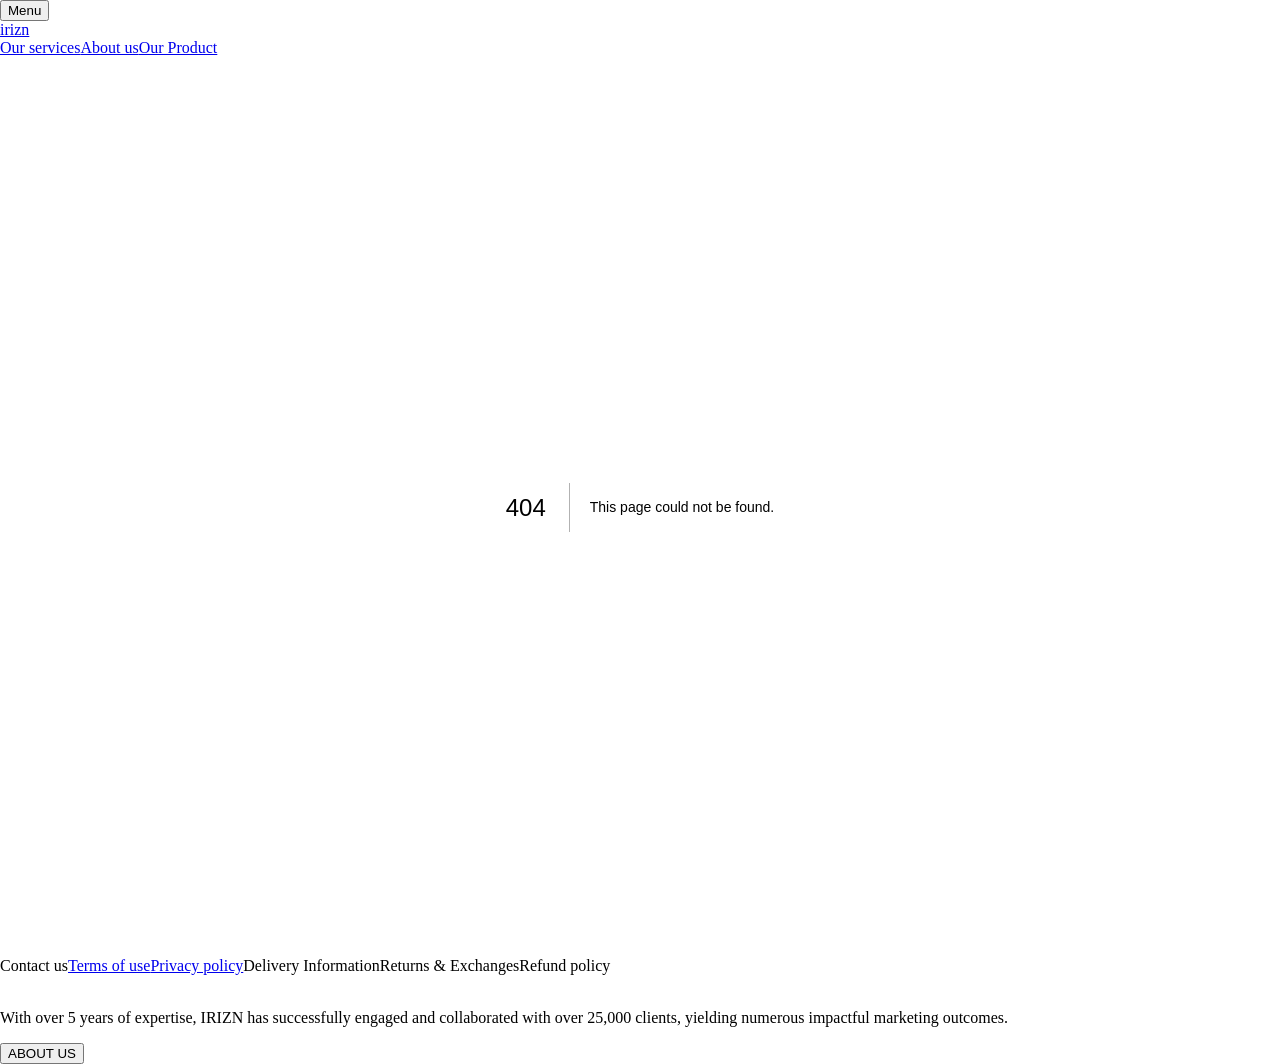
==== out/404/index.html @ c8e09aad "." ====
<!DOCTYPE html><html lang="en"><title>irizn</title><head><meta charSet="utf-8"/><meta name="viewport" content="width=device-width"/><title>404: This page could not be found</title><meta name="next-head-count" content="3"/><meta name="facebook-domain-verification" content="sk8uciqe33iws1wmkfm86lypy146fz"/><link rel="preload" href="/_next/static/css/4e023ba758c5a53d.css" as="style"/><link rel="stylesheet" href="/_next/static/css/4e023ba758c5a53d.css" data-n-g=""/><noscript data-n-css=""></noscript><script defer="" nomodule="" src="/_next/static/chunks/polyfills-c67a75d1b6f99dc8.js"></script><script src="/_next/static/chunks/webpack-0b5d8249fb15f5f3.js" defer=""></script><script src="/_next/static/chunks/framework-2c79e2a64abdb08b.js" defer=""></script><script src="/_next/static/chunks/main-5bbaeb46d0c16426.js" defer=""></script><script src="/_next/static/chunks/pages/_app-2c22dee1dd5e9bb1.js" defer=""></script><script src="/_next/static/chunks/pages/_error-8353112a01355ec2.js" defer=""></script><script src="/_next/static/IbseE9HAHDRgUNV5VcyTJ/_buildManifest.js" defer=""></script><script src="/_next/static/IbseE9HAHDRgUNV5VcyTJ/_ssgManifest.js" defer=""></script></head><body><div id="__next"><header class="sticky top-0 left-0 z-50 w-full"><div class="sticky bg-white" data-headlessui-state=""><div class="px-6 mx-auto shadow max-w-screen lg:px-16"><div class="flex items-center justify-between py-4"><div class="lg:hidden"><button type="button" aria-expanded="false" data-headlessui-state=""><span href="#" class="text-primary hover:underline">Menu</span></button></div><div class="flex items-center justify-start gap-10 lg:flex-1 lg:w-0"><a class="uppercase" href="/">irizn</a><nav class="hidden space-x-10 lg:flex"><a class="text-primary hover:underline" href="/our-services/">Our services</a><a class="text-primary hover:underline" href="/about/">About us</a><a class="text-primary hover:underline" href="/our-product/">Our Product</a></nav></div></div></div></div></header><main><div style="font-family:-apple-system, BlinkMacSystemFont, Roboto, &quot;Segoe UI&quot;, &quot;Fira Sans&quot;, Avenir, &quot;Helvetica Neue&quot;, &quot;Lucida Grande&quot;, sans-serif;height:100vh;text-align:center;display:flex;flex-direction:column;align-items:center;justify-content:center"><div><style>
                body { margin: 0; color: #000; background: #fff; }
                .next-error-h1 {
                  border-right: 1px solid rgba(0, 0, 0, .3);
                }

                @media (prefers-color-scheme: dark) {
                  body { color: #fff; background: #000; }
                  .next-error-h1 {
                    border-right: 1px solid rgba(255, 255, 255, .3);
                  }
                }</style><h1 class="next-error-h1" style="display:inline-block;margin:0;margin-right:20px;padding:0 23px 0 0;font-size:24px;font-weight:500;vertical-align:top;line-height:49px">404</h1><div style="display:inline-block;text-align:left;line-height:49px;height:49px;vertical-align:middle"><h2 style="font-size:14px;font-weight:normal;line-height:49px;margin:0;padding:0">This page could not be found<!-- -->.</h2></div></div></div></main><div class="flex flex-col-reverse lg:flex-row"><div class="w-full lg:w-1/2 px-10 sm:px-12 lg:py-[60px] py-[30px] bg-[#1C2121] text-white"><div class="grid grid-cols-3 gap-5"><span class="text-lg text-center cursor-pointer lg:text-left">Contact us</span><a class="text-lg text-center lg:text-left" href="/terms-of-use/">Terms of use</a><a class="text-lg text-center lg:text-left" href="/privacy-policy/">Privacy policy</a><span class="text-lg text-center cursor-pointer lg:text-left">Delivery Information</span><span class="text-lg text-center cursor-pointer lg:text-left">Returns &amp; Exchanges</span><span class="text-lg text-center cursor-pointer lg:text-left">Refund policy</span><div class="flex justify-center col-span-3 gap-4 mt-1 lg:justify-start"><a target="_blank" href="https://www.facebook.com/fegcosmeticsmiddleeast"><img src="/image/icon/facebook.jpeg" alt="" width="30" class="rounded"/></a><a target="_blank" href="https://www.instagram.com/fegpluseyelashofficial"><img src="/image/icon/instagram.jpeg" alt="" width="30" class="rounded"/></a><a target="_blank" href="https://middleeast.fegbeauty.com"><img src="/image/icon/global.jpeg" alt="" width="30" class="rounded"/></a></div></div></div><div class="flex-col flex-1 w-full gap-5 px-10 bg-black sm:px-28 lg:w-1/2 lg:py-0 py-14 flex-center"><p class="lg:w-[100%] text-heading text-2xl text-white text-center mb-1">With over 5 years of expertise, IRIZN has successfully engaged and collaborated with over 25,000 clients, yielding numerous impactful marketing outcomes.</p><a class="block tracking-[1px] w-fit pb-2" href="/about/"><button class="btn btn-white w-fit">ABOUT US</button></a></div></div></div><script id="__NEXT_DATA__" type="application/json">{"props":{"pageProps":{"statusCode":404}},"page":"/_error","query":{},"buildId":"IbseE9HAHDRgUNV5VcyTJ","nextExport":true,"isFallback":false,"gip":true,"scriptLoader":[]}</script></body></html>
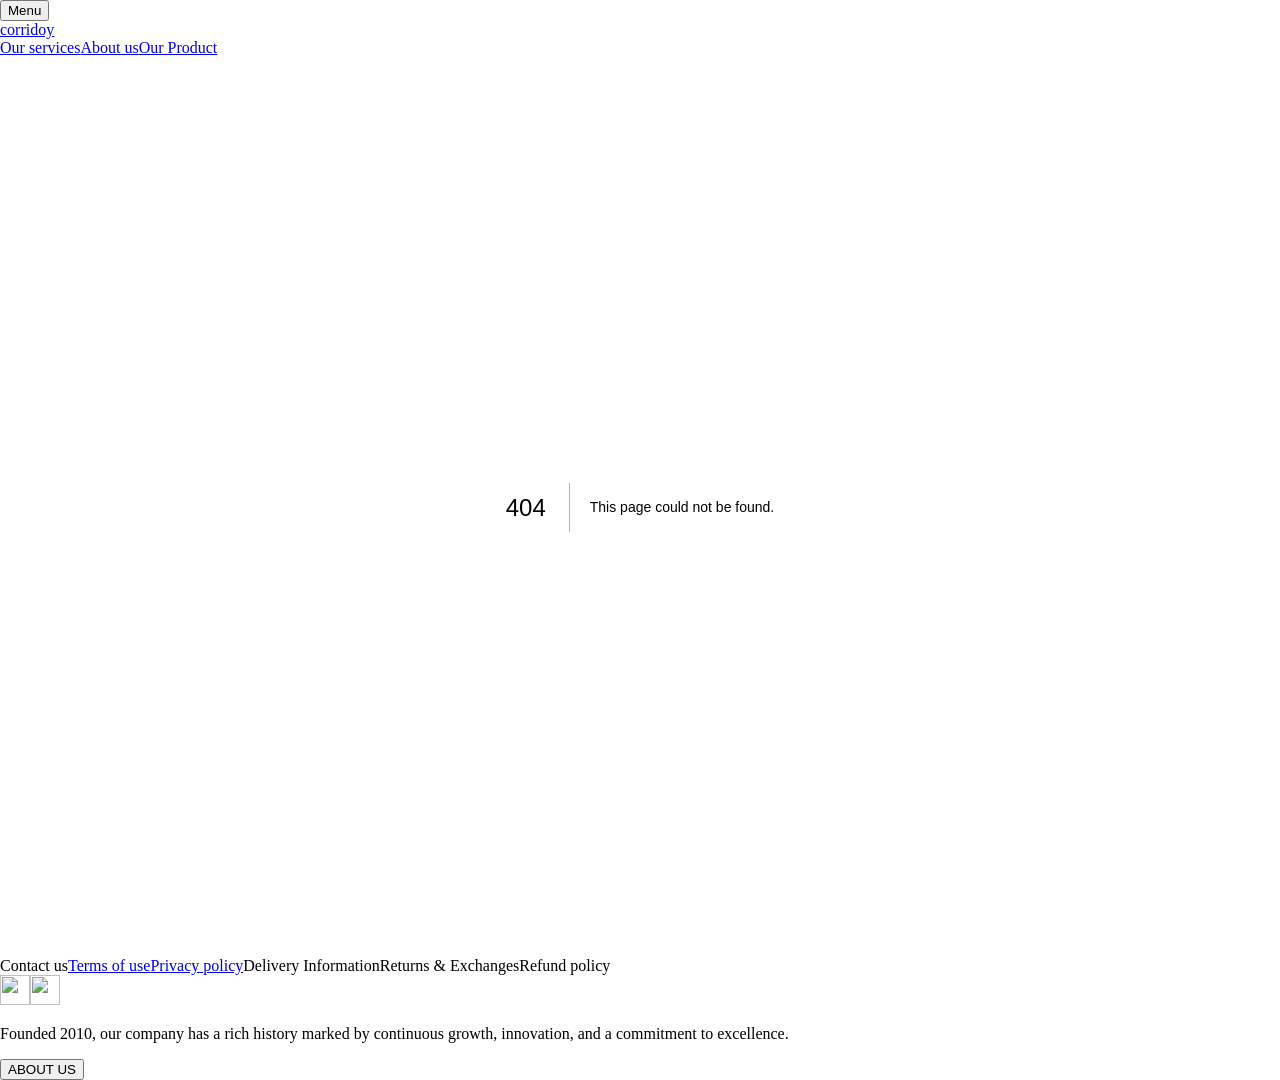
==== commit edcc70ed: "update code" ====
--- a/out/404/index.html
+++ b/out/404/index.html
@@ -1,4 +1,4 @@
-<!DOCTYPE html><html lang="en"><title>irizn</title><head><meta charSet="utf-8"/><meta name="viewport" content="width=device-width"/><title>404: This page could not be found</title><meta name="next-head-count" content="3"/><meta name="facebook-domain-verification" content="sk8uciqe33iws1wmkfm86lypy146fz"/><link rel="preload" href="/_next/static/css/4e023ba758c5a53d.css" as="style"/><link rel="stylesheet" href="/_next/static/css/4e023ba758c5a53d.css" data-n-g=""/><noscript data-n-css=""></noscript><script defer="" nomodule="" src="/_next/static/chunks/polyfills-c67a75d1b6f99dc8.js"></script><script src="/_next/static/chunks/webpack-0b5d8249fb15f5f3.js" defer=""></script><script src="/_next/static/chunks/framework-2c79e2a64abdb08b.js" defer=""></script><script src="/_next/static/chunks/main-5bbaeb46d0c16426.js" defer=""></script><script src="/_next/static/chunks/pages/_app-2c22dee1dd5e9bb1.js" defer=""></script><script src="/_next/static/chunks/pages/_error-8353112a01355ec2.js" defer=""></script><script src="/_next/static/IbseE9HAHDRgUNV5VcyTJ/_buildManifest.js" defer=""></script><script src="/_next/static/IbseE9HAHDRgUNV5VcyTJ/_ssgManifest.js" defer=""></script></head><body><div id="__next"><header class="sticky top-0 left-0 z-50 w-full"><div class="sticky bg-white" data-headlessui-state=""><div class="px-6 mx-auto shadow max-w-screen lg:px-16"><div class="flex items-center justify-between py-4"><div class="lg:hidden"><button type="button" aria-expanded="false" data-headlessui-state=""><span href="#" class="text-primary hover:underline">Menu</span></button></div><div class="flex items-center justify-start gap-10 lg:flex-1 lg:w-0"><a class="uppercase" href="/">irizn</a><nav class="hidden space-x-10 lg:flex"><a class="text-primary hover:underline" href="/our-services/">Our services</a><a class="text-primary hover:underline" href="/about/">About us</a><a class="text-primary hover:underline" href="/our-product/">Our Product</a></nav></div></div></div></div></header><main><div style="font-family:-apple-system, BlinkMacSystemFont, Roboto, &quot;Segoe UI&quot;, &quot;Fira Sans&quot;, Avenir, &quot;Helvetica Neue&quot;, &quot;Lucida Grande&quot;, sans-serif;height:100vh;text-align:center;display:flex;flex-direction:column;align-items:center;justify-content:center"><div><style>
+<!DOCTYPE html><html lang="en"><title>corridoy</title><head><meta charSet="utf-8"/><meta name="viewport" content="width=device-width"/><title>404: This page could not be found</title><meta name="next-head-count" content="3"/><meta name="facebook-domain-verification" content="sk8uciqe33iws1wmkfm86lypy146fz"/><link rel="preload" href="/_next/static/css/5b278616c965e3e1.css" as="style"/><link rel="stylesheet" href="/_next/static/css/5b278616c965e3e1.css" data-n-g=""/><noscript data-n-css=""></noscript><script defer="" nomodule="" src="/_next/static/chunks/polyfills-c67a75d1b6f99dc8.js"></script><script src="/_next/static/chunks/webpack-0b5d8249fb15f5f3.js" defer=""></script><script src="/_next/static/chunks/framework-2c79e2a64abdb08b.js" defer=""></script><script src="/_next/static/chunks/main-5bbaeb46d0c16426.js" defer=""></script><script src="/_next/static/chunks/pages/_app-c7c0cfd64691a036.js" defer=""></script><script src="/_next/static/chunks/pages/_error-8353112a01355ec2.js" defer=""></script><script src="/_next/static/nP0h6OLqxGlJ2aTlMLXnL/_buildManifest.js" defer=""></script><script src="/_next/static/nP0h6OLqxGlJ2aTlMLXnL/_ssgManifest.js" defer=""></script></head><body><div id="__next"><header class="sticky top-0 left-0 z-50 w-full"><div class="sticky bg-white" data-headlessui-state=""><div class="px-6 mx-auto shadow max-w-screen lg:px-16"><div class="flex items-center justify-between py-4"><div class="lg:hidden"><button type="button" aria-expanded="false" data-headlessui-state=""><span href="#" class="text-primary hover:underline">Menu</span></button></div><div class="flex items-center justify-start gap-10 lg:flex-1 lg:w-0"><a class="uppercase" href="/">corridoy</a><nav class="hidden space-x-10 lg:flex"><a class="text-primary hover:underline" href="/our-services/">Our services</a><a class="text-primary hover:underline" href="/about/">About us</a><a class="text-primary hover:underline" href="/our-product/">Our Product</a></nav></div></div></div></div></header><main><div style="font-family:-apple-system, BlinkMacSystemFont, Roboto, &quot;Segoe UI&quot;, &quot;Fira Sans&quot;, Avenir, &quot;Helvetica Neue&quot;, &quot;Lucida Grande&quot;, sans-serif;height:100vh;text-align:center;display:flex;flex-direction:column;align-items:center;justify-content:center"><div><style>
                 body { margin: 0; color: #000; background: #fff; }
                 .next-error-h1 {
                   border-right: 1px solid rgba(0, 0, 0, .3);
@@ -9,4 +9,4 @@
                   .next-error-h1 {
                     border-right: 1px solid rgba(255, 255, 255, .3);
                   }
-                }</style><h1 class="next-error-h1" style="display:inline-block;margin:0;margin-right:20px;padding:0 23px 0 0;font-size:24px;font-weight:500;vertical-align:top;line-height:49px">404</h1><div style="display:inline-block;text-align:left;line-height:49px;height:49px;vertical-align:middle"><h2 style="font-size:14px;font-weight:normal;line-height:49px;margin:0;padding:0">This page could not be found<!-- -->.</h2></div></div></div></main><div class="flex flex-col-reverse lg:flex-row"><div class="w-full lg:w-1/2 px-10 sm:px-12 lg:py-[60px] py-[30px] bg-[#1C2121] text-white"><div class="grid grid-cols-3 gap-5"><span class="text-lg text-center cursor-pointer lg:text-left">Contact us</span><a class="text-lg text-center lg:text-left" href="/terms-of-use/">Terms of use</a><a class="text-lg text-center lg:text-left" href="/privacy-policy/">Privacy policy</a><span class="text-lg text-center cursor-pointer lg:text-left">Delivery Information</span><span class="text-lg text-center cursor-pointer lg:text-left">Returns &amp; Exchanges</span><span class="text-lg text-center cursor-pointer lg:text-left">Refund policy</span><div class="flex justify-center col-span-3 gap-4 mt-1 lg:justify-start"><a target="_blank" href="https://www.facebook.com/fegcosmeticsmiddleeast"><img src="/image/icon/facebook.jpeg" alt="" width="30" class="rounded"/></a><a target="_blank" href="https://www.instagram.com/fegpluseyelashofficial"><img src="/image/icon/instagram.jpeg" alt="" width="30" class="rounded"/></a><a target="_blank" href="https://middleeast.fegbeauty.com"><img src="/image/icon/global.jpeg" alt="" width="30" class="rounded"/></a></div></div></div><div class="flex-col flex-1 w-full gap-5 px-10 bg-black sm:px-28 lg:w-1/2 lg:py-0 py-14 flex-center"><p class="lg:w-[100%] text-heading text-2xl text-white text-center mb-1">With over 5 years of expertise, IRIZN has successfully engaged and collaborated with over 25,000 clients, yielding numerous impactful marketing outcomes.</p><a class="block tracking-[1px] w-fit pb-2" href="/about/"><button class="btn btn-white w-fit">ABOUT US</button></a></div></div></div><script id="__NEXT_DATA__" type="application/json">{"props":{"pageProps":{"statusCode":404}},"page":"/_error","query":{},"buildId":"IbseE9HAHDRgUNV5VcyTJ","nextExport":true,"isFallback":false,"gip":true,"scriptLoader":[]}</script></body></html>+                }</style><h1 class="next-error-h1" style="display:inline-block;margin:0;margin-right:20px;padding:0 23px 0 0;font-size:24px;font-weight:500;vertical-align:top;line-height:49px">404</h1><div style="display:inline-block;text-align:left;line-height:49px;height:49px;vertical-align:middle"><h2 style="font-size:14px;font-weight:normal;line-height:49px;margin:0;padding:0">This page could not be found<!-- -->.</h2></div></div></div></main><div class="flex flex-col-reverse lg:flex-row"><div class="w-full lg:w-1/2 px-10 sm:px-12 lg:py-[60px] py-[30px] bg-[#1C2121] text-white"><div class="grid grid-cols-3 gap-5"><span class="text-lg text-center cursor-pointer lg:text-left">Contact us</span><a class="text-lg text-center lg:text-left" href="/terms-of-use/">Terms of use</a><a class="text-lg text-center lg:text-left" href="/privacy-policy/">Privacy policy</a><span class="text-lg text-center cursor-pointer lg:text-left">Delivery Information</span><span class="text-lg text-center cursor-pointer lg:text-left">Returns &amp; Exchanges</span><span class="text-lg text-center cursor-pointer lg:text-left">Refund policy</span><div class="flex justify-center col-span-3 gap-4 mt-1 lg:justify-start"><a target="_blank" href="https://www.facebook.com/FEGCosmeticsGCC"><img src="/image/icon/facebook.svg" alt="" width="30" height="30"/></a><a target="_blank" href="https://www.fegbeauty.com"><img src="/image/icon/global.svg" alt="" width="30" height="30"/></a></div></div></div><div class="flex-col flex-1 w-full gap-5 px-10 bg-black sm:px-28 lg:w-1/2 lg:py-0 py-14 flex-center"><p class="lg:w-[100%] text-heading text-2xl text-white text-center mb-1">Founded 2010, our company has a rich history marked by continuous growth, innovation, and a commitment to excellence.</p><a class="block tracking-[1px] w-fit pb-2" href="/about/"><button class="btn btn-white w-fit">ABOUT US</button></a></div></div></div><script id="__NEXT_DATA__" type="application/json">{"props":{"pageProps":{"statusCode":404}},"page":"/_error","query":{},"buildId":"nP0h6OLqxGlJ2aTlMLXnL","nextExport":true,"isFallback":false,"gip":true,"scriptLoader":[]}</script></body></html>
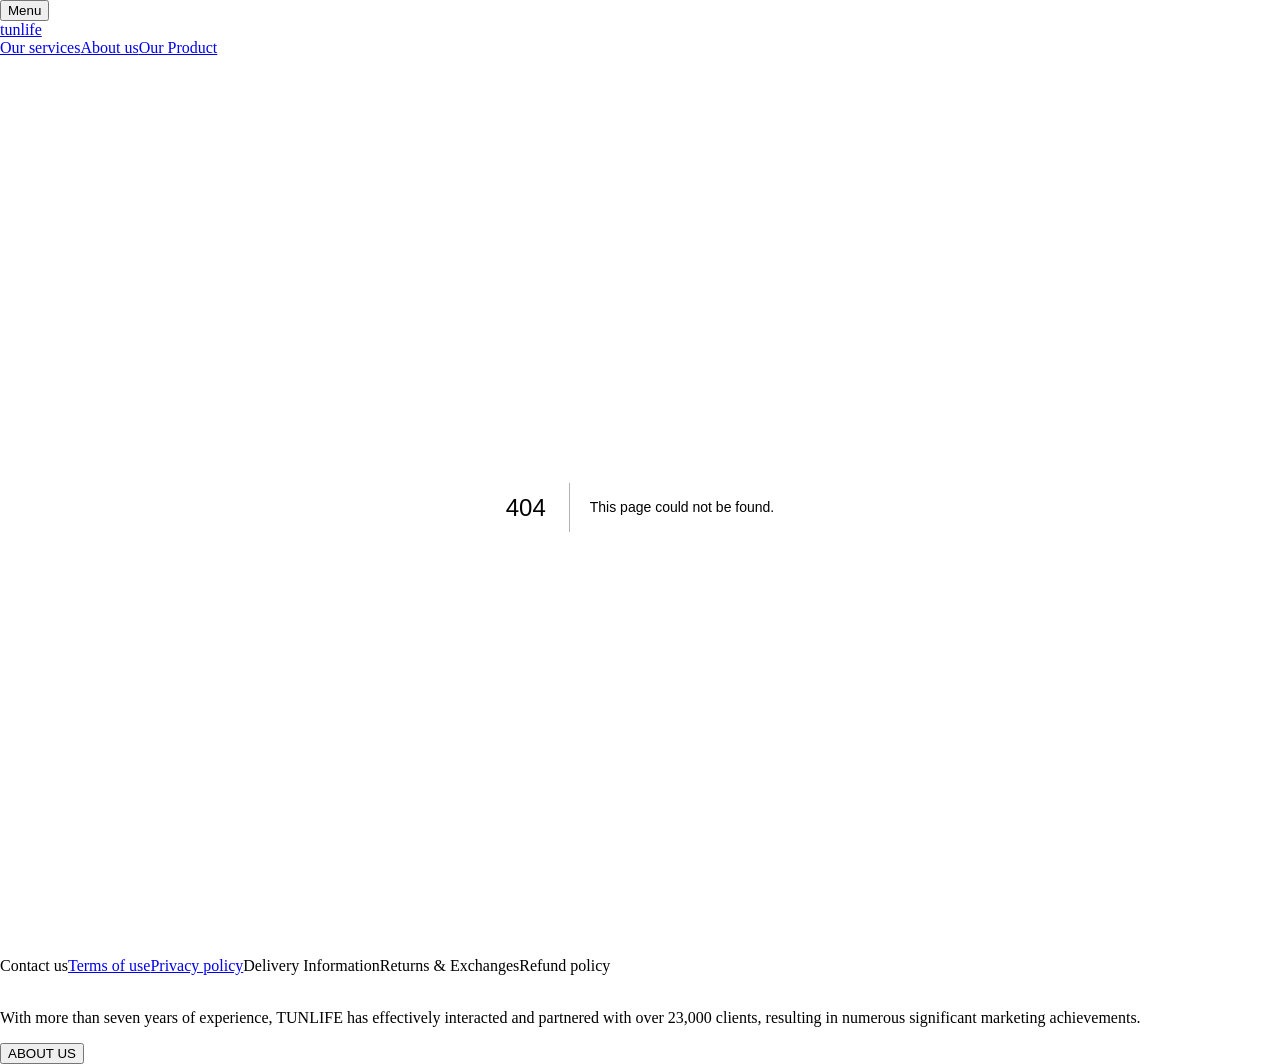
==== commit 6247f37a: "update code" ====
--- a/out/404/index.html
+++ b/out/404/index.html
@@ -1,4 +1,4 @@
-<!DOCTYPE html><html lang="en"><title>corridoy</title><head><meta charSet="utf-8"/><meta name="viewport" content="width=device-width"/><title>404: This page could not be found</title><meta name="next-head-count" content="3"/><meta name="facebook-domain-verification" content="sk8uciqe33iws1wmkfm86lypy146fz"/><link rel="preload" href="/_next/static/css/5b278616c965e3e1.css" as="style"/><link rel="stylesheet" href="/_next/static/css/5b278616c965e3e1.css" data-n-g=""/><noscript data-n-css=""></noscript><script defer="" nomodule="" src="/_next/static/chunks/polyfills-c67a75d1b6f99dc8.js"></script><script src="/_next/static/chunks/webpack-0b5d8249fb15f5f3.js" defer=""></script><script src="/_next/static/chunks/framework-2c79e2a64abdb08b.js" defer=""></script><script src="/_next/static/chunks/main-5bbaeb46d0c16426.js" defer=""></script><script src="/_next/static/chunks/pages/_app-c7c0cfd64691a036.js" defer=""></script><script src="/_next/static/chunks/pages/_error-8353112a01355ec2.js" defer=""></script><script src="/_next/static/nP0h6OLqxGlJ2aTlMLXnL/_buildManifest.js" defer=""></script><script src="/_next/static/nP0h6OLqxGlJ2aTlMLXnL/_ssgManifest.js" defer=""></script></head><body><div id="__next"><header class="sticky top-0 left-0 z-50 w-full"><div class="sticky bg-white" data-headlessui-state=""><div class="px-6 mx-auto shadow max-w-screen lg:px-16"><div class="flex items-center justify-between py-4"><div class="lg:hidden"><button type="button" aria-expanded="false" data-headlessui-state=""><span href="#" class="text-primary hover:underline">Menu</span></button></div><div class="flex items-center justify-start gap-10 lg:flex-1 lg:w-0"><a class="uppercase" href="/">corridoy</a><nav class="hidden space-x-10 lg:flex"><a class="text-primary hover:underline" href="/our-services/">Our services</a><a class="text-primary hover:underline" href="/about/">About us</a><a class="text-primary hover:underline" href="/our-product/">Our Product</a></nav></div></div></div></div></header><main><div style="font-family:-apple-system, BlinkMacSystemFont, Roboto, &quot;Segoe UI&quot;, &quot;Fira Sans&quot;, Avenir, &quot;Helvetica Neue&quot;, &quot;Lucida Grande&quot;, sans-serif;height:100vh;text-align:center;display:flex;flex-direction:column;align-items:center;justify-content:center"><div><style>
+<!DOCTYPE html><html lang="en"><title>tunlife</title><head><meta charSet="utf-8"/><meta name="viewport" content="width=device-width"/><title>404: This page could not be found</title><meta name="next-head-count" content="3"/><meta name="facebook-domain-verification" content="sk8uciqe33iws1wmkfm86lypy146fz"/><link rel="preload" href="/_next/static/css/08187afebf998c0c.css" as="style"/><link rel="stylesheet" href="/_next/static/css/08187afebf998c0c.css" data-n-g=""/><noscript data-n-css=""></noscript><script defer="" nomodule="" src="/_next/static/chunks/polyfills-c67a75d1b6f99dc8.js"></script><script src="/_next/static/chunks/webpack-0b5d8249fb15f5f3.js" defer=""></script><script src="/_next/static/chunks/framework-2c79e2a64abdb08b.js" defer=""></script><script src="/_next/static/chunks/main-5bbaeb46d0c16426.js" defer=""></script><script src="/_next/static/chunks/pages/_app-5070fe438066c249.js" defer=""></script><script src="/_next/static/chunks/pages/_error-8353112a01355ec2.js" defer=""></script><script src="/_next/static/8ArIjZP0EXmBrlCMe12Pz/_buildManifest.js" defer=""></script><script src="/_next/static/8ArIjZP0EXmBrlCMe12Pz/_ssgManifest.js" defer=""></script></head><body><div id="__next"><header class="sticky top-0 left-0 z-50 w-full"><div class="sticky bg-white" data-headlessui-state=""><div class="px-6 mx-auto shadow max-w-screen lg:px-16"><div class="flex items-center justify-between py-4"><div class="lg:hidden"><button type="button" aria-expanded="false" data-headlessui-state=""><span href="#" class="text-primary hover:underline">Menu</span></button></div><div class="flex items-center justify-start gap-10 lg:flex-1 lg:w-0"><a class="uppercase" href="/">tunlife</a><nav class="hidden space-x-10 lg:flex"><a class="text-primary hover:underline" href="/our-services/">Our services</a><a class="text-primary hover:underline" href="/about/">About us</a><a class="text-primary hover:underline" href="/our-product/">Our Product</a></nav></div></div></div></div></header><main><div style="font-family:-apple-system, BlinkMacSystemFont, Roboto, &quot;Segoe UI&quot;, &quot;Fira Sans&quot;, Avenir, &quot;Helvetica Neue&quot;, &quot;Lucida Grande&quot;, sans-serif;height:100vh;text-align:center;display:flex;flex-direction:column;align-items:center;justify-content:center"><div><style>
                 body { margin: 0; color: #000; background: #fff; }
                 .next-error-h1 {
                   border-right: 1px solid rgba(0, 0, 0, .3);
@@ -9,4 +9,4 @@
                   .next-error-h1 {
                     border-right: 1px solid rgba(255, 255, 255, .3);
                   }
-                }</style><h1 class="next-error-h1" style="display:inline-block;margin:0;margin-right:20px;padding:0 23px 0 0;font-size:24px;font-weight:500;vertical-align:top;line-height:49px">404</h1><div style="display:inline-block;text-align:left;line-height:49px;height:49px;vertical-align:middle"><h2 style="font-size:14px;font-weight:normal;line-height:49px;margin:0;padding:0">This page could not be found<!-- -->.</h2></div></div></div></main><div class="flex flex-col-reverse lg:flex-row"><div class="w-full lg:w-1/2 px-10 sm:px-12 lg:py-[60px] py-[30px] bg-[#1C2121] text-white"><div class="grid grid-cols-3 gap-5"><span class="text-lg text-center cursor-pointer lg:text-left">Contact us</span><a class="text-lg text-center lg:text-left" href="/terms-of-use/">Terms of use</a><a class="text-lg text-center lg:text-left" href="/privacy-policy/">Privacy policy</a><span class="text-lg text-center cursor-pointer lg:text-left">Delivery Information</span><span class="text-lg text-center cursor-pointer lg:text-left">Returns &amp; Exchanges</span><span class="text-lg text-center cursor-pointer lg:text-left">Refund policy</span><div class="flex justify-center col-span-3 gap-4 mt-1 lg:justify-start"><a target="_blank" href="https://www.facebook.com/FEGCosmeticsGCC"><img src="/image/icon/facebook.svg" alt="" width="30" height="30"/></a><a target="_blank" href="https://www.fegbeauty.com"><img src="/image/icon/global.svg" alt="" width="30" height="30"/></a></div></div></div><div class="flex-col flex-1 w-full gap-5 px-10 bg-black sm:px-28 lg:w-1/2 lg:py-0 py-14 flex-center"><p class="lg:w-[100%] text-heading text-2xl text-white text-center mb-1">Founded 2010, our company has a rich history marked by continuous growth, innovation, and a commitment to excellence.</p><a class="block tracking-[1px] w-fit pb-2" href="/about/"><button class="btn btn-white w-fit">ABOUT US</button></a></div></div></div><script id="__NEXT_DATA__" type="application/json">{"props":{"pageProps":{"statusCode":404}},"page":"/_error","query":{},"buildId":"nP0h6OLqxGlJ2aTlMLXnL","nextExport":true,"isFallback":false,"gip":true,"scriptLoader":[]}</script></body></html>+                }</style><h1 class="next-error-h1" style="display:inline-block;margin:0;margin-right:20px;padding:0 23px 0 0;font-size:24px;font-weight:500;vertical-align:top;line-height:49px">404</h1><div style="display:inline-block;text-align:left;line-height:49px;height:49px;vertical-align:middle"><h2 style="font-size:14px;font-weight:normal;line-height:49px;margin:0;padding:0">This page could not be found<!-- -->.</h2></div></div></div></main><div class="flex flex-col-reverse lg:flex-row"><div class="w-full lg:w-1/2 px-10 sm:px-12 lg:py-[60px] py-[30px] bg-[#1C2121] text-white"><div class="grid grid-cols-3 gap-5"><span class="text-lg text-center cursor-pointer lg:text-left">Contact us</span><a class="text-lg text-center lg:text-left" href="/terms-of-use/">Terms of use</a><a class="text-lg text-center lg:text-left" href="/privacy-policy/">Privacy policy</a><span class="text-lg text-center cursor-pointer lg:text-left">Delivery Information</span><span class="text-lg text-center cursor-pointer lg:text-left">Returns &amp; Exchanges</span><span class="text-lg text-center cursor-pointer lg:text-left">Refund policy</span><div class="flex justify-center col-span-3 gap-4 mt-1 lg:justify-start"><a target="_blank" href="https://www.facebook.com/FEGCosmeticsGCC"><img src="/image/icon/facebook.svg" alt="" width="30" class="rounded"/></a><a target="_blank" href="https://www.tiktok.com/@feg.cosmetics"><img src="/image/icon/tiktok.svg" alt="" width="30" class="rounded"/></a><a target="_blank" href="https://middleeast.fegbeauty.com"><img src="/image/icon/global.svg" alt="" width="30" class="rounded"/></a></div></div></div><div class="flex-col flex-1 w-full gap-5 px-10 bg-black sm:px-28 lg:w-1/2 lg:py-0 py-14 flex-center"><p class="lg:w-[100%] text-heading text-2xl text-white text-center mb-1">With more than seven years of experience, TUNLIFE has effectively interacted and partnered with over 23,000 clients, resulting in numerous significant marketing achievements.</p><a class="block tracking-[1px] w-fit pb-2" href="/about/"><button class="btn btn-white w-fit">ABOUT US</button></a></div></div></div><script id="__NEXT_DATA__" type="application/json">{"props":{"pageProps":{"statusCode":404}},"page":"/_error","query":{},"buildId":"8ArIjZP0EXmBrlCMe12Pz","nextExport":true,"isFallback":false,"gip":true,"scriptLoader":[]}</script></body></html>
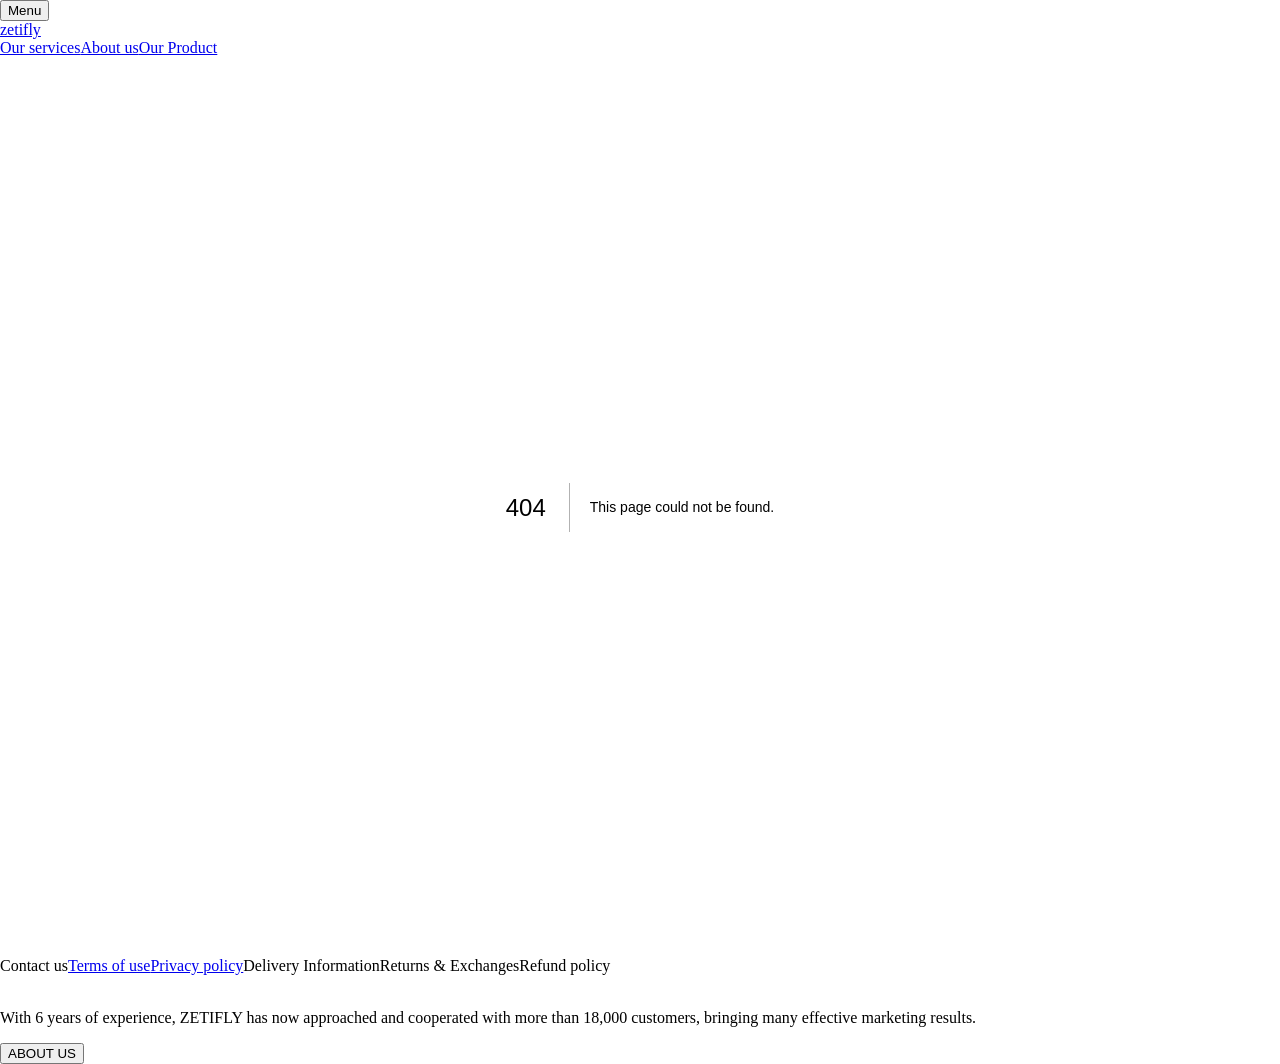
==== commit eae0e38b: "update code" ====
--- a/out/404/index.html
+++ b/out/404/index.html
@@ -1,4 +1,4 @@
-<!DOCTYPE html><html lang="en"><title>tunlife</title><head><meta charSet="utf-8"/><meta name="viewport" content="width=device-width"/><title>404: This page could not be found</title><meta name="next-head-count" content="3"/><meta name="facebook-domain-verification" content="sk8uciqe33iws1wmkfm86lypy146fz"/><link rel="preload" href="/_next/static/css/08187afebf998c0c.css" as="style"/><link rel="stylesheet" href="/_next/static/css/08187afebf998c0c.css" data-n-g=""/><noscript data-n-css=""></noscript><script defer="" nomodule="" src="/_next/static/chunks/polyfills-c67a75d1b6f99dc8.js"></script><script src="/_next/static/chunks/webpack-0b5d8249fb15f5f3.js" defer=""></script><script src="/_next/static/chunks/framework-2c79e2a64abdb08b.js" defer=""></script><script src="/_next/static/chunks/main-5bbaeb46d0c16426.js" defer=""></script><script src="/_next/static/chunks/pages/_app-5070fe438066c249.js" defer=""></script><script src="/_next/static/chunks/pages/_error-8353112a01355ec2.js" defer=""></script><script src="/_next/static/8ArIjZP0EXmBrlCMe12Pz/_buildManifest.js" defer=""></script><script src="/_next/static/8ArIjZP0EXmBrlCMe12Pz/_ssgManifest.js" defer=""></script></head><body><div id="__next"><header class="sticky top-0 left-0 z-50 w-full"><div class="sticky bg-white" data-headlessui-state=""><div class="px-6 mx-auto shadow max-w-screen lg:px-16"><div class="flex items-center justify-between py-4"><div class="lg:hidden"><button type="button" aria-expanded="false" data-headlessui-state=""><span href="#" class="text-primary hover:underline">Menu</span></button></div><div class="flex items-center justify-start gap-10 lg:flex-1 lg:w-0"><a class="uppercase" href="/">tunlife</a><nav class="hidden space-x-10 lg:flex"><a class="text-primary hover:underline" href="/our-services/">Our services</a><a class="text-primary hover:underline" href="/about/">About us</a><a class="text-primary hover:underline" href="/our-product/">Our Product</a></nav></div></div></div></div></header><main><div style="font-family:-apple-system, BlinkMacSystemFont, Roboto, &quot;Segoe UI&quot;, &quot;Fira Sans&quot;, Avenir, &quot;Helvetica Neue&quot;, &quot;Lucida Grande&quot;, sans-serif;height:100vh;text-align:center;display:flex;flex-direction:column;align-items:center;justify-content:center"><div><style>
+<!DOCTYPE html><html lang="en"><title>zetifly</title><head><meta charSet="utf-8"/><meta name="viewport" content="width=device-width"/><title>404: This page could not be found</title><meta name="next-head-count" content="3"/><meta name="facebook-domain-verification" content="sk8uciqe33iws1wmkfm86lypy146fz"/><link rel="preload" href="/_next/static/css/9a0f233024a1e96e.css" as="style"/><link rel="stylesheet" href="/_next/static/css/9a0f233024a1e96e.css" data-n-g=""/><noscript data-n-css=""></noscript><script defer="" nomodule="" src="/_next/static/chunks/polyfills-c67a75d1b6f99dc8.js"></script><script src="/_next/static/chunks/webpack-0b5d8249fb15f5f3.js" defer=""></script><script src="/_next/static/chunks/framework-2c79e2a64abdb08b.js" defer=""></script><script src="/_next/static/chunks/main-5bbaeb46d0c16426.js" defer=""></script><script src="/_next/static/chunks/pages/_app-97dd446d9de60b89.js" defer=""></script><script src="/_next/static/chunks/pages/_error-8353112a01355ec2.js" defer=""></script><script src="/_next/static/di9z1negpDB8veTZMa2YY/_buildManifest.js" defer=""></script><script src="/_next/static/di9z1negpDB8veTZMa2YY/_ssgManifest.js" defer=""></script></head><body><div id="__next"><header class="sticky top-0 left-0 z-50 w-full"><div class="sticky bg-white" data-headlessui-state=""><div class="px-6 mx-auto shadow max-w-screen lg:px-16"><div class="flex items-center justify-between py-4"><div class="lg:hidden"><button type="button" aria-expanded="false" data-headlessui-state=""><span href="#" class="text-primary hover:underline">Menu</span></button></div><div class="flex items-center justify-start gap-10 lg:flex-1 lg:w-0"><a class="uppercase" href="/">zetifly</a><nav class="hidden space-x-10 lg:flex"><a class="text-primary hover:underline" href="/our-services/">Our services</a><a class="text-primary hover:underline" href="/about/">About us</a><a class="text-primary hover:underline" href="/our-product/">Our Product</a></nav></div></div></div></div></header><main><div style="font-family:-apple-system, BlinkMacSystemFont, Roboto, &quot;Segoe UI&quot;, &quot;Fira Sans&quot;, Avenir, &quot;Helvetica Neue&quot;, &quot;Lucida Grande&quot;, sans-serif;height:100vh;text-align:center;display:flex;flex-direction:column;align-items:center;justify-content:center"><div><style>
                 body { margin: 0; color: #000; background: #fff; }
                 .next-error-h1 {
                   border-right: 1px solid rgba(0, 0, 0, .3);
@@ -9,4 +9,4 @@
                   .next-error-h1 {
                     border-right: 1px solid rgba(255, 255, 255, .3);
                   }
-                }</style><h1 class="next-error-h1" style="display:inline-block;margin:0;margin-right:20px;padding:0 23px 0 0;font-size:24px;font-weight:500;vertical-align:top;line-height:49px">404</h1><div style="display:inline-block;text-align:left;line-height:49px;height:49px;vertical-align:middle"><h2 style="font-size:14px;font-weight:normal;line-height:49px;margin:0;padding:0">This page could not be found<!-- -->.</h2></div></div></div></main><div class="flex flex-col-reverse lg:flex-row"><div class="w-full lg:w-1/2 px-10 sm:px-12 lg:py-[60px] py-[30px] bg-[#1C2121] text-white"><div class="grid grid-cols-3 gap-5"><span class="text-lg text-center cursor-pointer lg:text-left">Contact us</span><a class="text-lg text-center lg:text-left" href="/terms-of-use/">Terms of use</a><a class="text-lg text-center lg:text-left" href="/privacy-policy/">Privacy policy</a><span class="text-lg text-center cursor-pointer lg:text-left">Delivery Information</span><span class="text-lg text-center cursor-pointer lg:text-left">Returns &amp; Exchanges</span><span class="text-lg text-center cursor-pointer lg:text-left">Refund policy</span><div class="flex justify-center col-span-3 gap-4 mt-1 lg:justify-start"><a target="_blank" href="https://www.facebook.com/FEGCosmeticsGCC"><img src="/image/icon/facebook.svg" alt="" width="30" class="rounded"/></a><a target="_blank" href="https://www.tiktok.com/@feg.cosmetics"><img src="/image/icon/tiktok.svg" alt="" width="30" class="rounded"/></a><a target="_blank" href="https://middleeast.fegbeauty.com"><img src="/image/icon/global.svg" alt="" width="30" class="rounded"/></a></div></div></div><div class="flex-col flex-1 w-full gap-5 px-10 bg-black sm:px-28 lg:w-1/2 lg:py-0 py-14 flex-center"><p class="lg:w-[100%] text-heading text-2xl text-white text-center mb-1">With more than seven years of experience, TUNLIFE has effectively interacted and partnered with over 23,000 clients, resulting in numerous significant marketing achievements.</p><a class="block tracking-[1px] w-fit pb-2" href="/about/"><button class="btn btn-white w-fit">ABOUT US</button></a></div></div></div><script id="__NEXT_DATA__" type="application/json">{"props":{"pageProps":{"statusCode":404}},"page":"/_error","query":{},"buildId":"8ArIjZP0EXmBrlCMe12Pz","nextExport":true,"isFallback":false,"gip":true,"scriptLoader":[]}</script></body></html>+                }</style><h1 class="next-error-h1" style="display:inline-block;margin:0;margin-right:20px;padding:0 23px 0 0;font-size:24px;font-weight:500;vertical-align:top;line-height:49px">404</h1><div style="display:inline-block;text-align:left;line-height:49px;height:49px;vertical-align:middle"><h2 style="font-size:14px;font-weight:normal;line-height:49px;margin:0;padding:0">This page could not be found<!-- -->.</h2></div></div></div></main><div class="flex flex-col-reverse lg:flex-row"><div class="w-full lg:w-1/2 px-10 sm:px-12 lg:py-[60px] py-[30px] bg-[#1C2121] text-white"><div class="grid grid-cols-3 gap-5"><span class="text-lg text-center cursor-pointer lg:text-left">Contact us</span><a class="text-lg text-center lg:text-left" href="/terms-of-use/">Terms of use</a><a class="text-lg text-center lg:text-left" href="/privacy-policy/">Privacy policy</a><span class="text-lg text-center cursor-pointer lg:text-left">Delivery Information</span><span class="text-lg text-center cursor-pointer lg:text-left">Returns &amp; Exchanges</span><span class="text-lg text-center cursor-pointer lg:text-left">Refund policy</span><div class="flex justify-center col-span-3 gap-4 mt-1 lg:justify-start"><a target="_blank" href="https://www.facebook.com/fegcosmeticsmiddleeast"><img src="/image/icon/facebook.svg" alt="" width="30" class="rounded"/></a><a target="_blank" href="https://www.instagram.com/fegpluseyelashofficial"><img src="/image/icon/instagram.svg" alt="" width="30" class="rounded"/></a><a target="_blank" href="https://middleeast.fegbeauty.com"><img src="/image/icon/global.svg" alt="" width="30" class="rounded"/></a></div></div></div><div class="flex-col flex-1 w-full gap-5 px-10 bg-black sm:px-28 lg:w-1/2 lg:py-0 py-14 flex-center"><p class="lg:w-[100%] text-heading text-2xl text-white text-center mb-1">With 6 years of experience, ZETIFLY has now approached and cooperated with more than 18,000 customers, bringing many effective marketing results.</p><a class="block tracking-[1px] w-fit pb-2" href="/about/"><button class="btn btn-white w-fit">ABOUT US</button></a></div></div></div><script id="__NEXT_DATA__" type="application/json">{"props":{"pageProps":{"statusCode":404}},"page":"/_error","query":{},"buildId":"di9z1negpDB8veTZMa2YY","nextExport":true,"isFallback":false,"gip":true,"scriptLoader":[]}</script></body></html>
